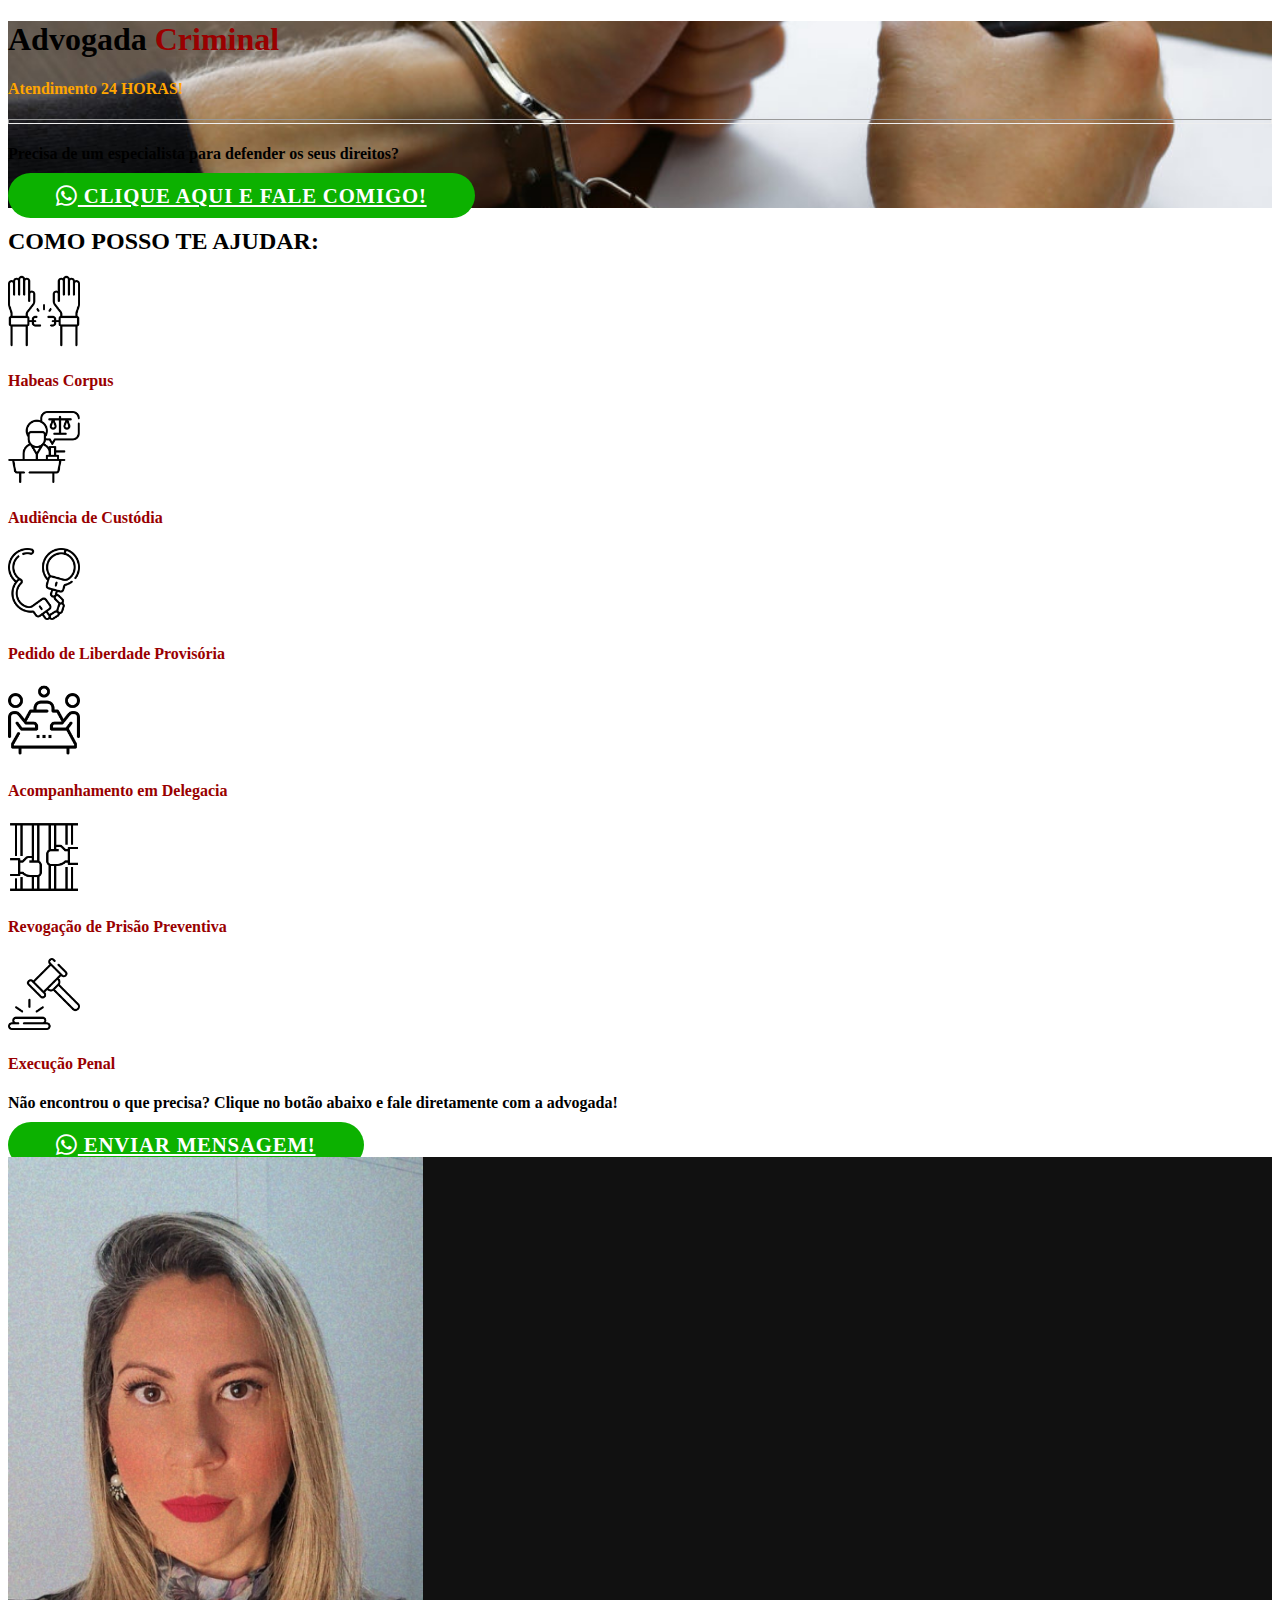
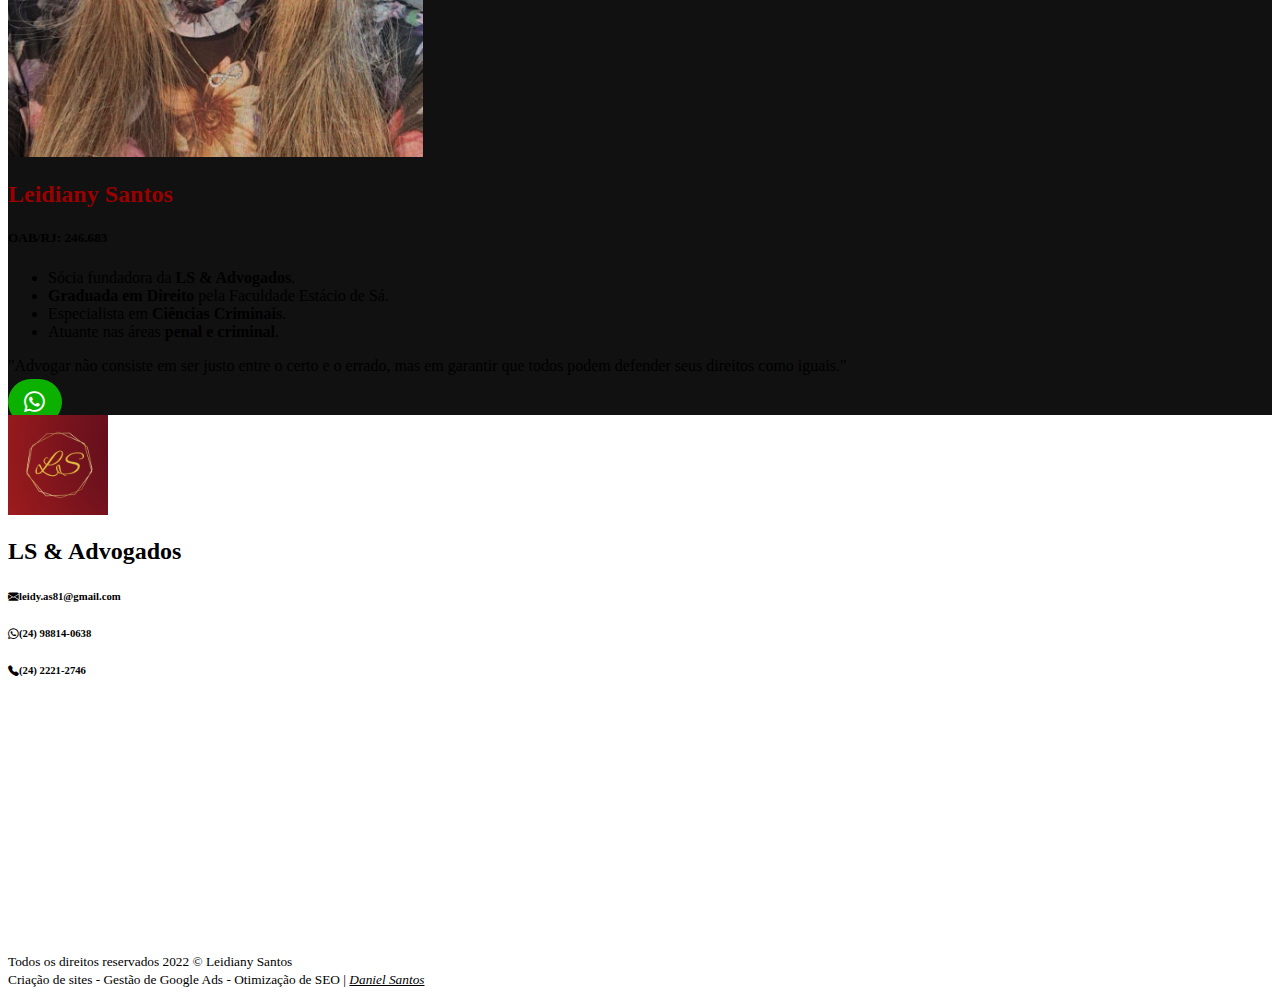
==== advogada-criminal.html @ 35cc7cbc "v1.0.2 - Adicionado mapa, mudança da foto e otimização da responsividade." ====
<!DOCTYPE html>
<html lang="en">
    <head>
        <meta charset="UTF-8" />
        <meta http-equiv="X-UA-Compatible" content="IE=edge" />
        <meta name="viewport" content="width=device-width, initial-scale=1.0" />
        <title>Advogada Criminal - Leidiany Santos</title>
        <link rel="icon" type="image/png" href="/assets/favicon-32x32.png" sizes="32x32" />
        <link rel="icon" type="image/png" href="/assets/favicon-16x16.png" sizes="16x16" />
        <link
            rel="stylesheet"
            href="https://cdn.jsdelivr.net/npm/bootstrap-icons@1.8.3/font/bootstrap-icons.css"
        />
        <link
            href="https://cdn.jsdelivr.net/npm/bootstrap@5.1.3/dist/css/bootstrap.min.css"
            rel="stylesheet"
            integrity="sha384-1BmE4kWBq78iYhFldvKuhfTAU6auU8tT94WrHftjDbrCEXSU1oBoqyl2QvZ6jIW3"
            crossorigin="anonymous"
        />
        <link rel="stylesheet" href="/style.css" />
    </head>
    <body>
        <section class="position-relative img_background">
            <div class="h-100 w-100 bg-black opacity-75 position-absolute"></div>
            <div class="h-100 d-flex flex-column align-items-center position-relative py-5">
                <div class="m-3">
                    <h1 class="display-2 fw-bold text-white text-center">
                        Advogada <span class="span_mark">Criminal</span>
                    </h1>
                </div>
                <div class="m-3">
                    <h4 class="text-center" style="color: #ffa500">Atendimento 24 HORAS!</h4>
                </div>
                <hr class="w-75 bg-white" style="height: 0.15rem" />
                <div class="m-3">
                    <h4 class="fw-normal text-white text-center">
                        Precisa de um especialista para
                        <span class="fw-bold">defender os seus direitos</span>?
                    </h4>
                </div>
                <div class="m-3">
                    <a
                        href="https://api.whatsapp.com/send?phone=5524988140638&text=Oi%2C%20vi%20seu%20an%C3%BAncio%20na%20internet%20e%20preciso%20de%20um%20especialista%20em%20Direito%20Criminal!"
                        target="_blank"
                        type="button"
                        class="btn btn_wpp"
                    >
                        <i class="bi bi-whatsapp"></i>
                        CLIQUE AQUI E FALE COMIGO!
                    </a>
                </div>
            </div>
        </section>
        <section class="position-relative">
            <div class="p-5">
                <div class="text-center p-lg-1">
                    <h2 class="fw-bold">COMO POSSO TE AJUDAR:</h2>
                </div>
                <div id="list_itens" class="row gx-0 m-3">
                    <div class="col-sm-12 col-md-6 col-lg-4 py-2">
                        <div class="d-flex align-items-center p-3">
                            <div class="d-flex justify-content-end" style="flex: 0.4">
                                <img src="/assets/icons/habeas_corpus_icon.png" width="72" />
                            </div>
                            <div style="flex: 1">
                                <h4 class="h4 fw-bold span_mark ms-3 mb-0">Habeas Corpus</h4>
                            </div>
                        </div>
                    </div>
                    <div class="col-sm-12 col-md-6 col-lg-4 py-2">
                        <div class="d-flex align-items-center p-3">
                            <div class="d-flex justify-content-end" style="flex: 0.4">
                                <img src="/assets/icons/audiencia_icon.png" width="72" />
                            </div>
                            <div style="flex: 1">
                                <h4 class="h4 fw-bold span_mark ms-3 mb-0">
                                    Audiência de Custódia
                                </h4>
                            </div>
                        </div>
                    </div>
                    <div class="col-sm-12 col-md-6 col-lg-4 py-2">
                        <div class="d-flex align-items-center p-3">
                            <div class="d-flex justify-content-end" style="flex: 0.4">
                                <img src="/assets/icons/liberdade_provisoria_icon.png" width="72" />
                            </div>
                            <div style="flex: 1">
                                <h4 class="h4 fw-bold span_mark ms-3 mb-0">
                                    Pedido de Liberdade Provisória
                                </h4>
                            </div>
                        </div>
                    </div>
                    <div class="col-sm-12 col-md-6 col-lg-4 py-2">
                        <div class="d-flex align-items-center p-3">
                            <div class="d-flex justify-content-end" style="flex: 0.4">
                                <img src="/assets/icons/acomp_deleg_icon.png" width="72" />
                            </div>
                            <div style="flex: 1">
                                <h4 class="h4 fw-bold span_mark ms-3 mb-0">
                                    Acompanhamento em Delegacia
                                </h4>
                            </div>
                        </div>
                    </div>
                    <div class="col-sm-12 col-md-6 col-lg-4 py-2">
                        <div class="d-flex align-items-center p-3">
                            <div class="d-flex justify-content-end" style="flex: 0.4">
                                <img src="/assets/icons/prisao_preventiva_icon.png" width="72" />
                            </div>
                            <div style="flex: 1">
                                <h4 class="h4 fw-bold span_mark ms-3 mb-0">
                                    Revogação de Prisão Preventiva
                                </h4>
                            </div>
                        </div>
                    </div>
                    <div class="col-sm-12 col-md-6 col-lg-4 py-2">
                        <div class="d-flex align-items-center p-3">
                            <div class="d-flex justify-content-end" style="flex: 0.4">
                                <img src="/assets/icons/exec_pena_icon.png" width="72" />
                            </div>
                            <div style="flex: 1">
                                <h4 class="h4 fw-bold span_mark ms-3 mb-0">Execução Penal</h4>
                            </div>
                        </div>
                    </div>
                </div>
                <div class="text-center">
                    <div class="p-3">
                        <h4>
                            Não encontrou o que precisa?
                            <span class="fw-bold"
                                >Clique no botão abaixo e fale diretamente com a advogada!</span
                            >
                        </h4>
                    </div>
                    <div>
                        <a
                            href="https://api.whatsapp.com/send?phone=5524988140638&text=Oi%2C%20vi%20seu%20an%C3%BAncio%20na%20internet%20e%20preciso%20de%20um%20especialista%20em%20Direito%20Criminal!"
                            target="_blank"
                            type="button"
                            class="btn btn_wpp"
                            id="button_wpp_animate"
                        >
                            <i class="bi bi-whatsapp"></i>
                            ENVIAR MENSAGEM!
                        </a>
                    </div>
                </div>
            </div>
        </section>
        <section style="background-color: #111">
            <div class="row align-items-center gx-0 p-3 px-lg-5">
                <div class="col-sm-12 col-md-6">
                    <div class="d-flex justify-content-center p-3">
                        <img
                            src="assets/foto.jpg"
                            class="img-thumbnail"
                            style="max-height: 600px"
                        />
                    </div>
                </div>
                <div class="col-sm-12 col-md-6">
                    <div class="d-flex flex-column text-white pe-lg-5">
                        <div class="p-3">
                            <h2 class="fw-bold text-center span_mark">Leidiany Santos</h2>
                            <h5 class="fw-bold text-center">OAB/RJ: 246.683</h5>
                        </div>
                        <div class="p-3">
                            <ul>
                                <li class="p-2">Sócia fundadora da <b>LS & Advogados</b>.</li>
                                <li class="p-2">
                                    <b>Graduada em Direito </b>pela Faculdade Estácio de Sá.
                                </li>
                                <li class="p-2">Especialista em <b>Ciências Criminais</b>.</li>
                                <li class="p-2">Atuante nas áreas <b>penal e criminal</b>.</li>
                            </ul>
                        </div>
                        <div class="p-2">
                            <p class="text-end fst-italic">
                                "Advogar não consiste em ser justo entre o certo e o errado, mas em
                                garantir que todos podem defender seus direitos como iguais."
                            </p>
                        </div>
                        <div class="d-flex justify-content-center m-3">
                            <a
                                href="https://api.whatsapp.com/send?phone=5524988140638&text=Oi%2C%20vi%20seu%20an%C3%BAncio%20na%20internet%20e%20preciso%20de%20um%20especialista%20em%20Direito%20Criminal!"
                                target="_blank"
                                type="button"
                                class="btn btn_wpp btn_wpp_icon"
                            >
                                <i class="bi bi-whatsapp"></i
                            ></a>
                        </div>
                    </div>
                </div>
            </div>
        </section>
        <!-- <section>
            <div class="d-flex flex-column align-items-center p-4">
                <div class="py-3">
                    <img src="/assets/ls_logo.png" class="rounded-circle shadow" width="100px" />
                </div>
                <div>
                    <h2 class="fw-bold">LS & Advogados</h2>
                </div>
                <div class="pt-4">
                    <h6 class="fw-bold">
                        <i class="bi bi-envelope-fill px-2"></i>leidy.as81@gmail.com
                    </h6>
                </div>
                <div>
                    <h6 class="fw-bold"><i class="bi bi-whatsapp px-2"></i>(24) 98814-0638</h6>
                </div>
                <div>
                    <h6 class="fw-bold px-2">
                        <i class="bi bi-telephone-fill px-2"></i>(24) 2221-2746
                    </h6>
                </div>
            </div>
        </section> -->
        <section>
            <div class="row align-items-center gx-0 p-3 px-lg-5">
                <div class="col-sm-12 col-md-6">
                    <div class="d-flex flex-column align-items-center p-4">
                        <div class="py-3">
                            <img
                                src="/assets/ls_logo.png"
                                class="rounded-circle shadow"
                                width="100px"
                            />
                        </div>
                        <div>
                            <h2 class="fw-bold">LS & Advogados</h2>
                        </div>
                        <div class="pt-4">
                            <h6 class="fw-bold">
                                <i class="bi bi-envelope-fill px-2"></i>leidy.as81@gmail.com
                            </h6>
                        </div>
                        <div>
                            <h6 class="fw-bold">
                                <i class="bi bi-whatsapp px-2"></i>(24) 98814-0638
                            </h6>
                        </div>
                        <div>
                            <h6 class="fw-bold px-2">
                                <i class="bi bi-telephone-fill px-2"></i>(24) 2221-2746
                            </h6>
                        </div>
                    </div>
                </div>
                <div class="col-sm-12 col-md-6">
                    <div class="d-flex flex-column" style="height: 250px">
                        <iframe
                            src="https://www.google.com/maps/embed?pb=!1m18!1m12!1m3!1d236102.46591423685!2d-43.31772937333642!3d-22.387548464485718!2m3!1f0!2f0!3f0!3m2!1i1024!2i768!4f13.1!3m3!1m2!1s0x9900627ae0c85f%3A0xfd55717b161343aa!2sPetr%C3%B3polis%20-%20RJ!5e0!3m2!1spt-BR!2sbr!4v1657682542879!5m2!1spt-BR!2sbr"
                            style="border: 0"
                            height="100%"
                            allowfullscreen=""
                            loading="lazy"
                            referrerpolicy="no-referrer-when-downgrade"
                        ></iframe>
                    </div>
                </div>
            </div>
        </section>
        <div class="bg-black text-center font-monospace py-2">
            <small class="text-white">Todos os direitos reservados 2022 © Leidiany Santos</small>
            <br />
            <small class="text-white-50"
                >Criação de sites - Gestão de Google Ads - Otimização de SEO |
                <a
                    href="https://api.whatsapp.com/send?phone=5524993278816&text=Oi%20Daniel,%20gostaria%20de%20fazer%20um%20orçamento%20com%20você!"
                    target="_blank"
                    style="color: inherit; font-style: italic"
                    >Daniel Santos</a
                ></small
            >
        </div>
    </body>
</html>
---- style.css ----
body {
    min-width: min-content;
}

.img_background {
    background-image: url("/assets/algema_preso.jpg"); /* The image used */
    background-color: #bbb; /* Used if the image is unavailable */
    background-position: center; /* Center the image */
    background-repeat: no-repeat; /* Do not repeat the image */
    background-size: cover; /* Resize the background image to cover the entire container */
}

.btn_wpp {
    color: #fff;
    font-weight: 700;
    border-color: #0cb100;
    background-color: #0cb100;
    letter-spacing: 0.05rem;
    border-radius: 4rem;
    padding: 0.7rem 3rem;
    font-size: 1.3rem;
    transition: 0.5s;
    transform: scale(1);
}

.btn_wpp:hover,
:focus {
    color: #0cb100;
    background-color: #fff;
    transform: scale(1.1);
}

.btn_wpp_icon {
    padding: 0.7rem 1rem;
}

#button_wpp_animate:not(:hover) {
    animation: bounce 1s infinite alternate;
}

.span_mark {
    color: #990000;
}

@media (max-width: 575.98px) {
    .btn_wpp:not(.icon) {
        padding: 0.8rem 1.1rem;
        font-size: 0.9rem;
    }

    #list_itens h4 {
        font-size: calc(1rem + 0.3vw);
    }
}

@keyframes bounce {
    from {
        transform: scale(1.05);
    }
    to {
        transform: scale(1);
    }
}
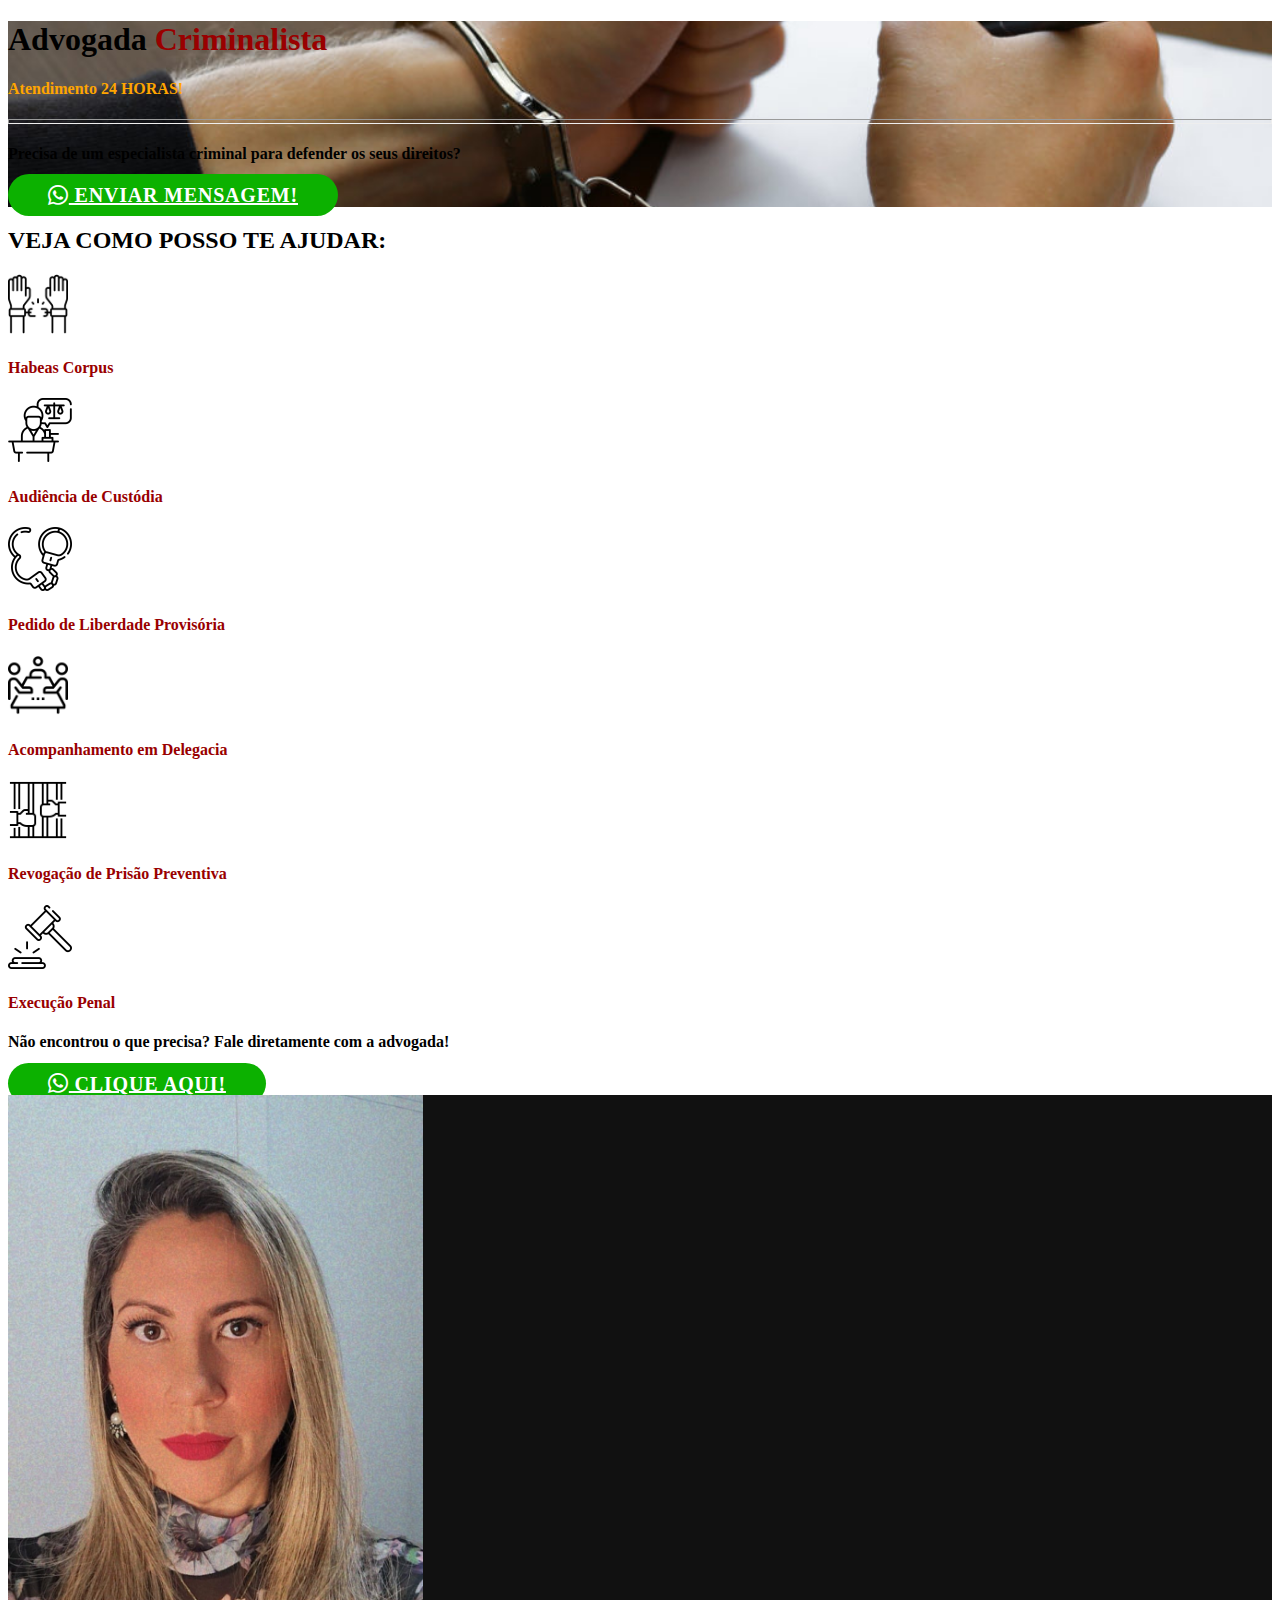
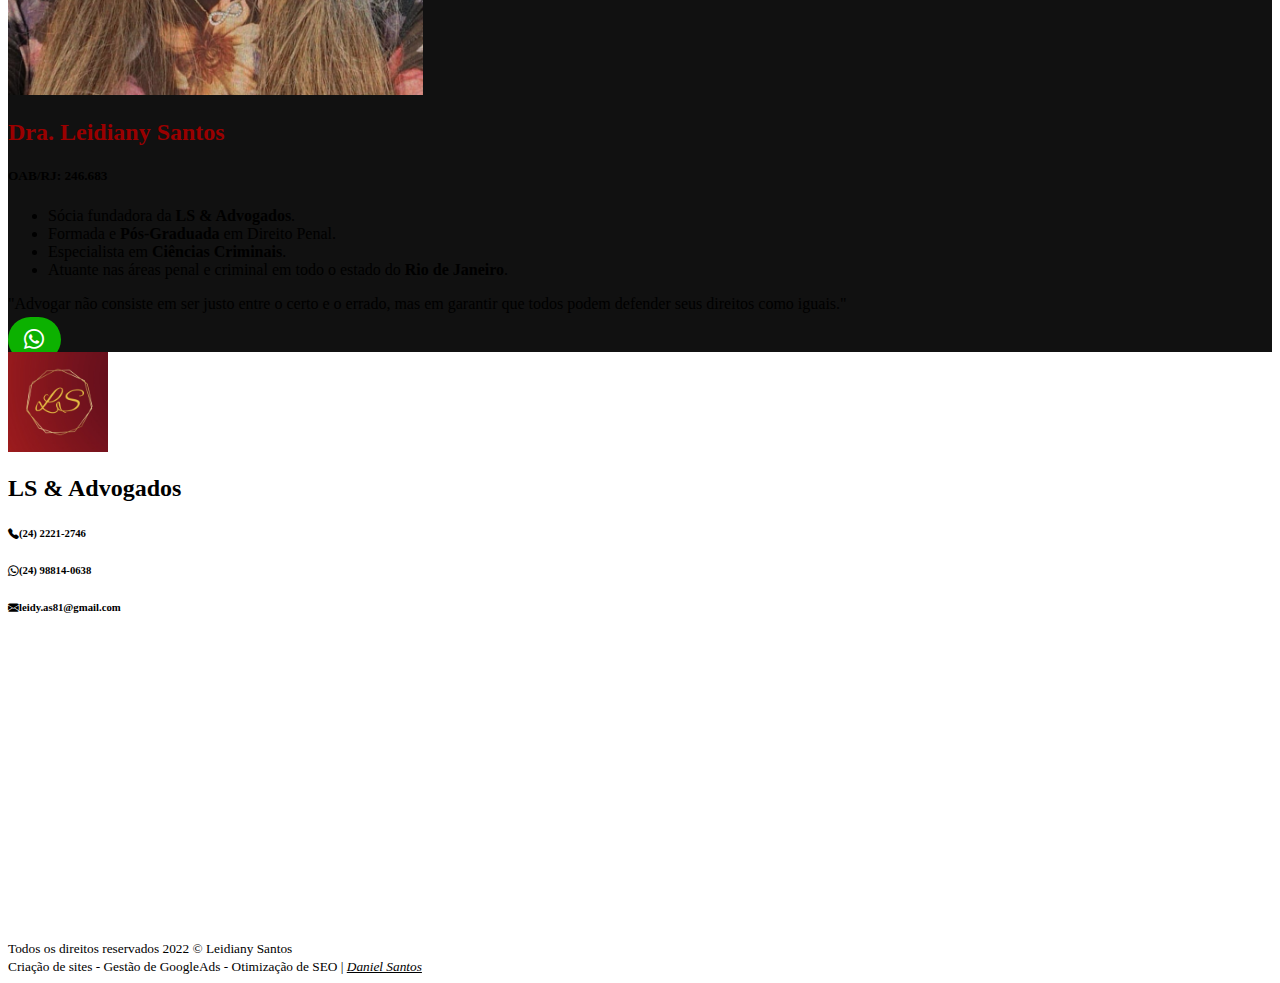
==== commit 9a40aa4f: "v1.0.3 - Alterações finais para 1º upload na hospedadem." ====
--- a/advogada-criminal.html
+++ b/advogada-criminal.html
@@ -17,15 +17,15 @@
             integrity="sha384-1BmE4kWBq78iYhFldvKuhfTAU6auU8tT94WrHftjDbrCEXSU1oBoqyl2QvZ6jIW3"
             crossorigin="anonymous"
         />
-        <link rel="stylesheet" href="/style.css" />
+        <link rel="stylesheet" href="/advogada-criminal.css" />
     </head>
     <body>
         <section class="position-relative img_background">
-            <div class="h-100 w-100 bg-black opacity-75 position-absolute"></div>
-            <div class="h-100 d-flex flex-column align-items-center position-relative py-5">
+            <div class="position-absolute h-100 w-100 bg-black opacity-75"></div>
+            <div class="position-relative h-100 d-flex flex-column align-items-center py-5">
                 <div class="m-3">
                     <h1 class="display-2 fw-bold text-white text-center">
-                        Advogada <span class="span_mark">Criminal</span>
+                        Advogada <span class="span_mark">Criminalista</span>
                     </h1>
                 </div>
                 <div class="m-3">
@@ -34,8 +34,8 @@
                 <hr class="w-75 bg-white" style="height: 0.15rem" />
                 <div class="m-3">
                     <h4 class="fw-normal text-white text-center">
-                        Precisa de um especialista para
-                        <span class="fw-bold">defender os seus direitos</span>?
+                        Precisa de um <span class="fw-bold">especialista criminal</span> para
+                        defender os seus direitos?
                     </h4>
                 </div>
                 <div class="m-3">
@@ -46,31 +46,31 @@
                         class="btn btn_wpp"
                     >
                         <i class="bi bi-whatsapp"></i>
-                        CLIQUE AQUI E FALE COMIGO!
+                        ENVIAR MENSAGEM!
                     </a>
                 </div>
             </div>
         </section>
         <section class="position-relative">
             <div class="p-5">
-                <div class="text-center p-lg-1">
-                    <h2 class="fw-bold">COMO POSSO TE AJUDAR:</h2>
-                </div>
-                <div id="list_itens" class="row gx-0 m-3">
-                    <div class="col-sm-12 col-md-6 col-lg-4 py-2">
-                        <div class="d-flex align-items-center p-3">
-                            <div class="d-flex justify-content-end" style="flex: 0.4">
-                                <img src="/assets/icons/habeas_corpus_icon.png" width="72" />
+                <div class="text-center p-md-1">
+                    <h2 class="fw-bold">VEJA COMO POSSO TE AJUDAR:</h2>
+                </div>
+                <div id="list_itens" class="row align-items-center gx-0 mx-md-5">
+                    <div class="col-md-6 col-lg-4 py-2">
+                        <div class="d-flex align-items-center p-3">
+                            <div class="d-flex justify-content-end" style="flex: 0.4">
+                                <img src="/assets/icons/habeas_corpus_icon.png" width="60" />
                             </div>
                             <div style="flex: 1">
                                 <h4 class="h4 fw-bold span_mark ms-3 mb-0">Habeas Corpus</h4>
                             </div>
                         </div>
                     </div>
-                    <div class="col-sm-12 col-md-6 col-lg-4 py-2">
-                        <div class="d-flex align-items-center p-3">
-                            <div class="d-flex justify-content-end" style="flex: 0.4">
-                                <img src="/assets/icons/audiencia_icon.png" width="72" />
+                    <div class="col-md-6 col-lg-4 py-2">
+                        <div class="d-flex align-items-center p-3">
+                            <div class="d-flex justify-content-end" style="flex: 0.4">
+                                <img src="/assets/icons/audiencia_icon.png" width="64" />
                             </div>
                             <div style="flex: 1">
                                 <h4 class="h4 fw-bold span_mark ms-3 mb-0">
@@ -79,10 +79,10 @@
                             </div>
                         </div>
                     </div>
-                    <div class="col-sm-12 col-md-6 col-lg-4 py-2">
-                        <div class="d-flex align-items-center p-3">
-                            <div class="d-flex justify-content-end" style="flex: 0.4">
-                                <img src="/assets/icons/liberdade_provisoria_icon.png" width="72" />
+                    <div class="col-md-6 col-lg-4 py-2">
+                        <div class="d-flex align-items-center p-3">
+                            <div class="d-flex justify-content-end" style="flex: 0.4">
+                                <img src="/assets/icons/liberdade_provisoria_icon.png" width="64" />
                             </div>
                             <div style="flex: 1">
                                 <h4 class="h4 fw-bold span_mark ms-3 mb-0">
@@ -91,10 +91,10 @@
                             </div>
                         </div>
                     </div>
-                    <div class="col-sm-12 col-md-6 col-lg-4 py-2">
-                        <div class="d-flex align-items-center p-3">
-                            <div class="d-flex justify-content-end" style="flex: 0.4">
-                                <img src="/assets/icons/acomp_deleg_icon.png" width="72" />
+                    <div class="col-md-6 col-lg-4 py-2">
+                        <div class="d-flex align-items-center p-3">
+                            <div class="d-flex justify-content-end" style="flex: 0.4">
+                                <img src="/assets/icons/acomp_deleg_icon.png" width="60" />
                             </div>
                             <div style="flex: 1">
                                 <h4 class="h4 fw-bold span_mark ms-3 mb-0">
@@ -103,10 +103,10 @@
                             </div>
                         </div>
                     </div>
-                    <div class="col-sm-12 col-md-6 col-lg-4 py-2">
-                        <div class="d-flex align-items-center p-3">
-                            <div class="d-flex justify-content-end" style="flex: 0.4">
-                                <img src="/assets/icons/prisao_preventiva_icon.png" width="72" />
+                    <div class="col-md-6 col-lg-4 py-2">
+                        <div class="d-flex align-items-center p-3">
+                            <div class="d-flex justify-content-end" style="flex: 0.4">
+                                <img src="/assets/icons/prisao_preventiva_icon.png" width="60" />
                             </div>
                             <div style="flex: 1">
                                 <h4 class="h4 fw-bold span_mark ms-3 mb-0">
@@ -115,10 +115,10 @@
                             </div>
                         </div>
                     </div>
-                    <div class="col-sm-12 col-md-6 col-lg-4 py-2">
-                        <div class="d-flex align-items-center p-3">
-                            <div class="d-flex justify-content-end" style="flex: 0.4">
-                                <img src="/assets/icons/exec_pena_icon.png" width="72" />
+                    <div class="col-md-6 col-lg-4 py-2">
+                        <div class="d-flex align-items-center p-3">
+                            <div class="d-flex justify-content-end" style="flex: 0.4">
+                                <img src="/assets/icons/exec_pena_icon.png" width="64" />
                             </div>
                             <div style="flex: 1">
                                 <h4 class="h4 fw-bold span_mark ms-3 mb-0">Execução Penal</h4>
@@ -130,9 +130,7 @@
                     <div class="p-3">
                         <h4>
                             Não encontrou o que precisa?
-                            <span class="fw-bold"
-                                >Clique no botão abaixo e fale diretamente com a advogada!</span
-                            >
+                            <span class="fw-bold">Fale diretamente com a advogada!</span>
                         </h4>
                     </div>
                     <div>
@@ -144,7 +142,7 @@
                             id="button_wpp_animate"
                         >
                             <i class="bi bi-whatsapp"></i>
-                            ENVIAR MENSAGEM!
+                            CLIQUE AQUI!
                         </a>
                     </div>
                 </div>
@@ -152,7 +150,7 @@
         </section>
         <section style="background-color: #111">
             <div class="row align-items-center gx-0 p-3 px-lg-5">
-                <div class="col-sm-12 col-md-6">
+                <div class="col-md-6">
                     <div class="d-flex justify-content-center p-3">
                         <img
                             src="assets/foto.jpg"
@@ -161,20 +159,21 @@
                         />
                     </div>
                 </div>
-                <div class="col-sm-12 col-md-6">
+                <div class="col-md-6">
                     <div class="d-flex flex-column text-white pe-lg-5">
                         <div class="p-3">
-                            <h2 class="fw-bold text-center span_mark">Leidiany Santos</h2>
+                            <h2 class="fw-bold text-center span_mark">Dra. Leidiany Santos</h2>
                             <h5 class="fw-bold text-center">OAB/RJ: 246.683</h5>
                         </div>
                         <div class="p-3">
                             <ul>
                                 <li class="p-2">Sócia fundadora da <b>LS & Advogados</b>.</li>
+                                <li class="p-2">Formada e <b>Pós-Graduada</b> em Direito Penal.</li>
+                                <li class="p-2">Especialista em <b>Ciências Criminais</b>.</li>
                                 <li class="p-2">
-                                    <b>Graduada em Direito </b>pela Faculdade Estácio de Sá.
+                                    Atuante nas áreas penal e criminal em todo o estado do
+                                    <b>Rio de Janeiro</b>.
                                 </li>
-                                <li class="p-2">Especialista em <b>Ciências Criminais</b>.</li>
-                                <li class="p-2">Atuante nas áreas <b>penal e criminal</b>.</li>
                             </ul>
                         </div>
                         <div class="p-2">
@@ -197,62 +196,39 @@
                 </div>
             </div>
         </section>
-        <!-- <section>
-            <div class="d-flex flex-column align-items-center p-4">
-                <div class="py-3">
-                    <img src="/assets/ls_logo.png" class="rounded-circle shadow" width="100px" />
-                </div>
-                <div>
-                    <h2 class="fw-bold">LS & Advogados</h2>
-                </div>
-                <div class="pt-4">
-                    <h6 class="fw-bold">
-                        <i class="bi bi-envelope-fill px-2"></i>leidy.as81@gmail.com
-                    </h6>
-                </div>
-                <div>
-                    <h6 class="fw-bold"><i class="bi bi-whatsapp px-2"></i>(24) 98814-0638</h6>
-                </div>
-                <div>
-                    <h6 class="fw-bold px-2">
-                        <i class="bi bi-telephone-fill px-2"></i>(24) 2221-2746
-                    </h6>
-                </div>
-            </div>
-        </section> -->
         <section>
-            <div class="row align-items-center gx-0 p-3 px-lg-5">
-                <div class="col-sm-12 col-md-6">
+            <div class="row align-items-center gx-0 ps-lg-5">
+                <div class="col-md-6">
                     <div class="d-flex flex-column align-items-center p-4">
-                        <div class="py-3">
+                        <div class="py-2">
                             <img
                                 src="/assets/ls_logo.png"
                                 class="rounded-circle shadow"
                                 width="100px"
                             />
                         </div>
+                        <div class="pb-3">
+                            <h2 class="fw-bold">LS & Advogados</h2>
+                        </div>
                         <div>
-                            <h2 class="fw-bold">LS & Advogados</h2>
-                        </div>
-                        <div class="pt-4">
-                            <h6 class="fw-bold">
+                            <h6 class="fw-bold text-secondary">
+                                <i class="bi bi-telephone-fill px-2"></i>(24) 2221-2746
+                            </h6>
+                        </div>
+                        <div>
+                            <h6 class="fw-bold text-secondary">
+                                <i class="bi bi-whatsapp px-2"></i>(24) 98814-0638
+                            </h6>
+                        </div>
+                        <div>
+                            <h6 class="fw-bold text-secondary">
                                 <i class="bi bi-envelope-fill px-2"></i>leidy.as81@gmail.com
                             </h6>
                         </div>
-                        <div>
-                            <h6 class="fw-bold">
-                                <i class="bi bi-whatsapp px-2"></i>(24) 98814-0638
-                            </h6>
-                        </div>
-                        <div>
-                            <h6 class="fw-bold px-2">
-                                <i class="bi bi-telephone-fill px-2"></i>(24) 2221-2746
-                            </h6>
-                        </div>
-                    </div>
-                </div>
-                <div class="col-sm-12 col-md-6">
-                    <div class="d-flex flex-column" style="height: 250px">
+                    </div>
+                </div>
+                <div class="col-md-6">
+                    <div class="d-flex flex-column" style="height: 300px">
                         <iframe
                             src="https://www.google.com/maps/embed?pb=!1m18!1m12!1m3!1d236102.46591423685!2d-43.31772937333642!3d-22.387548464485718!2m3!1f0!2f0!3f0!3m2!1i1024!2i768!4f13.1!3m3!1m2!1s0x9900627ae0c85f%3A0xfd55717b161343aa!2sPetr%C3%B3polis%20-%20RJ!5e0!3m2!1spt-BR!2sbr!4v1657682542879!5m2!1spt-BR!2sbr"
                             style="border: 0"
@@ -265,11 +241,11 @@
                 </div>
             </div>
         </section>
-        <div class="bg-black text-center font-monospace py-2">
+        <footer class="bg-dark text-center font-monospace py-2">
             <small class="text-white">Todos os direitos reservados 2022 © Leidiany Santos</small>
             <br />
             <small class="text-white-50"
-                >Criação de sites - Gestão de Google Ads - Otimização de SEO |
+                >Criação de sites - Gestão de GoogleAds - Otimização de SEO |
                 <a
                     href="https://api.whatsapp.com/send?phone=5524993278816&text=Oi%20Daniel,%20gostaria%20de%20fazer%20um%20orçamento%20com%20você!"
                     target="_blank"
@@ -277,6 +253,6 @@
                     >Daniel Santos</a
                 ></small
             >
-        </div>
+        </footer>
     </body>
 </html>
--- a/advogada-criminal.css
+++ b/advogada-criminal.css
@@ -0,0 +1,57 @@
+body {
+    min-width: min-content;
+}
+
+.img_background {
+    background-image: url("/assets/algema_preso.jpg");
+    background-color: #bbb;
+    background-position: center;
+    background-repeat: no-repeat;
+    background-size: cover;
+}
+
+.btn_wpp {
+    color: #fff;
+    font-weight: 700;
+    border-color: #0cb100;
+    background-color: #0cb100;
+    letter-spacing: 0.05rem;
+    border-radius: 4rem;
+    padding: 0.6rem 2.5rem;
+    font-size: 1.25rem;
+    transition: 0.5s;
+    transform: scale(1);
+}
+
+.btn_wpp:hover,
+:focus {
+    color: #0cb100;
+    background-color: #fff;
+}
+
+.btn_wpp_icon {
+    padding: 0.7rem 1rem;
+}
+
+#button_wpp_animate:not(:hover) {
+    animation: bounce 1s infinite alternate;
+}
+
+.span_mark {
+    color: #990000;
+}
+
+@media (max-width: 575.98px) {
+    #list_itens h4 {
+        font-size: calc(1rem + 0.5vw);
+    }
+}
+
+@keyframes bounce {
+    from {
+        transform: scale(1.05);
+    }
+    to {
+        transform: scale(1);
+    }
+}
